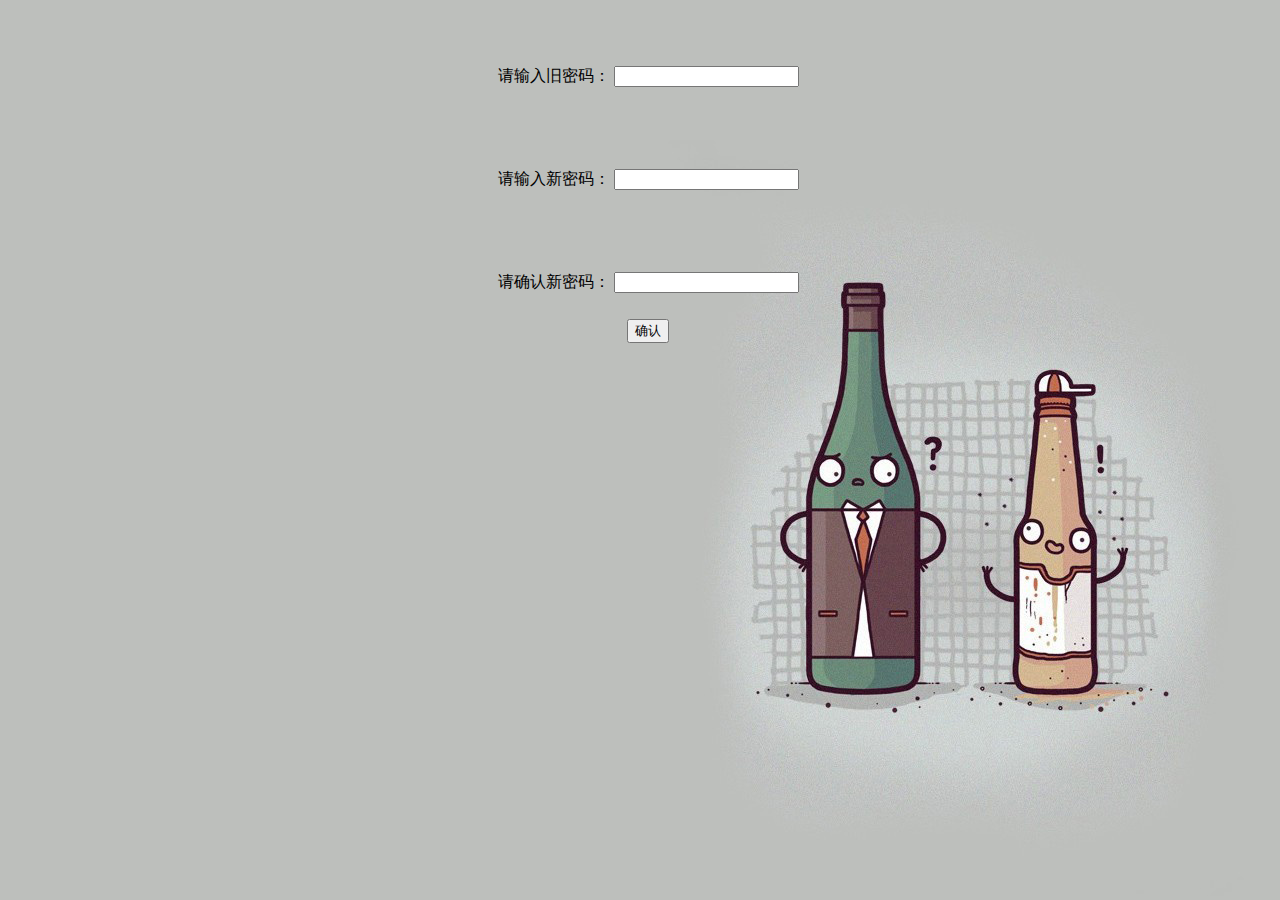
==== Changepwd.html @ 44a162f3 "first commit of front end" ====
<!DOCTYPE html>
<html>
<head>
	<title>修改密码</title>
	<script type="text/javascript" src="http://www.francescomalagrino.com/BootstrapPageGenerator/3/js/jquery-2.0.0.min.js"></script>
    <script type="text/javascript" src="http://www.francescomalagrino.com/BootstrapPageGenerator/3/js/jquery-ui"></script>
    <link href="http://www.francescomalagrino.com/BootstrapPageGenerator/3/css/bootstrap-combined.min.css" rel="stylesheet" media="screen">
    <script type="text/javascript" src="http://www.francescomalagrino.com/BootstrapPageGenerator/3/js/bootstrap.min.js"></script>
    <link rel="stylesheet" type="text/css" href="./css/changePwd.css">
</head>
<body class="wall">
	<div class="change-box">
		<div class="input-div">
			<p>请输入旧密码：</p>
			<input type="password">
		</div>
		<div class="input-div">
			<p>请输入新密码：</p>
			<input type="password">
		</div>
		<div class="input-div3">
			<p>请确认新密码：</p>
			<input type="password">
		</div>
		<div class="change-button">
			<button type="button" class="btn btn-info">确认</button>
		</div>
	</div>
</body>
</html>
---- css/changePwd.css ----
.wall {
	height:700px;
	width:100%;
	background-image:url(../images/changePwdBack.jpg);
}

p {
	display: inline-block;
}

.input-div {
	text-align: center;
	margin: 50px 0px;
}

.input-div3 {
	text-align: center;
}

.change-button {
	text-align: center;
	margin-top: 10px;
}
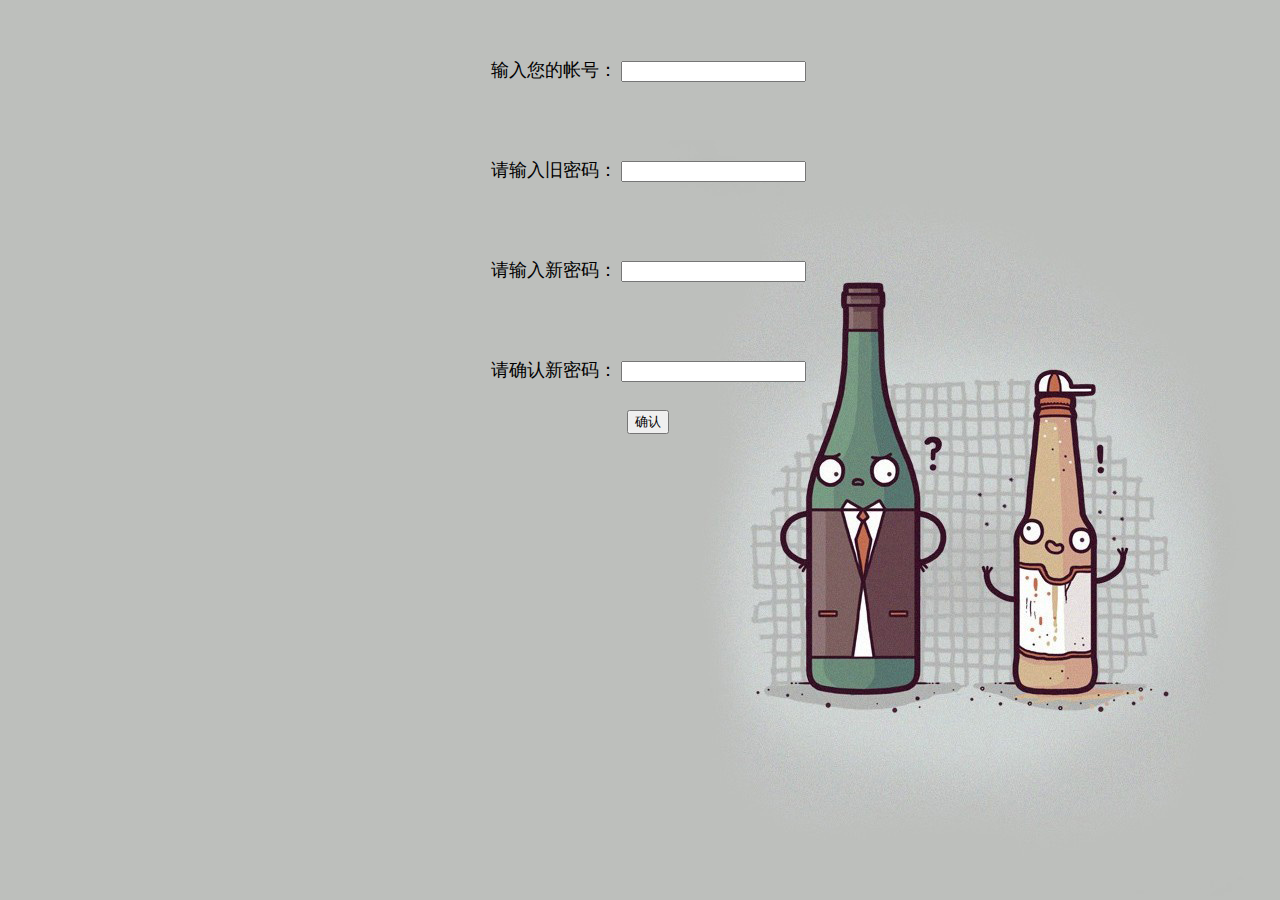
==== commit 9813a528: "新增管理员的教师信息维护相关表格操作" ====
--- a/Changepwd.html
+++ b/Changepwd.html
@@ -11,6 +11,10 @@
 <body class="wall">
 	<div class="change-box">
 		<div class="input-div">
+			<p>输入您的帐号：</p>
+			<input type="text">
+		</div>
+		<div class="input-div">
 			<p>请输入旧密码：</p>
 			<input type="password">
 		</div>
@@ -18,7 +22,7 @@
 			<p>请输入新密码：</p>
 			<input type="password">
 		</div>
-		<div class="input-div3">
+		<div class="input-div-last">
 			<p>请确认新密码：</p>
 			<input type="password">
 		</div>
--- a/css/changePwd.css
+++ b/css/changePwd.css
@@ -6,14 +6,15 @@
 
 p {
 	display: inline-block;
+	font-size: 18px;
 }
 
 .input-div {
 	text-align: center;
-	margin: 50px 0px;
+	margin: 40px 0px;
 }
 
-.input-div3 {
+.input-div-last {
 	text-align: center;
 }
 
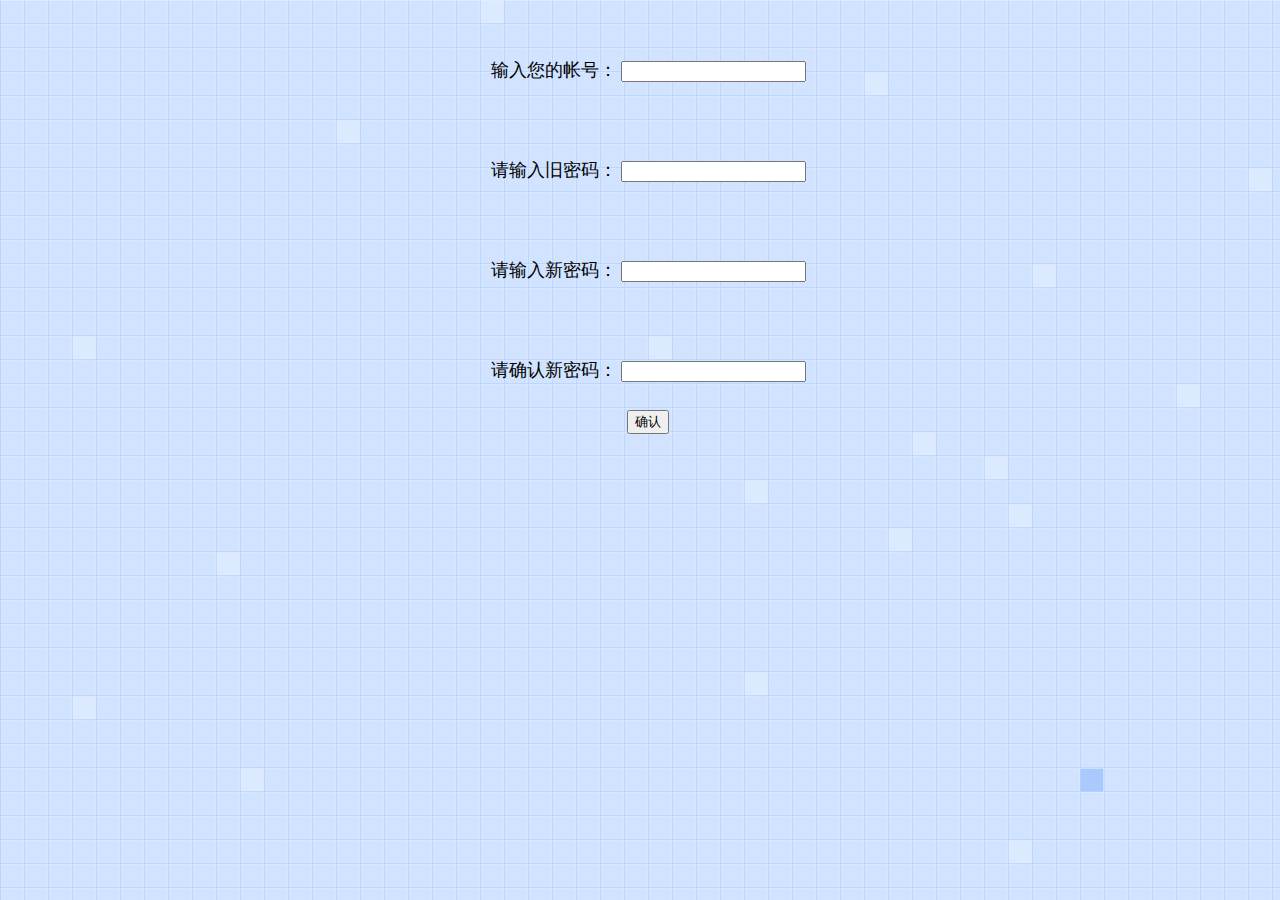
==== commit e530af0d: "所有前端代码，后续协调后更改细节" ====
--- a/Changepwd.html
+++ b/Changepwd.html
@@ -7,27 +7,29 @@
     <link href="http://www.francescomalagrino.com/BootstrapPageGenerator/3/css/bootstrap-combined.min.css" rel="stylesheet" media="screen">
     <script type="text/javascript" src="http://www.francescomalagrino.com/BootstrapPageGenerator/3/js/bootstrap.min.js"></script>
     <link rel="stylesheet" type="text/css" href="./css/changePwd.css">
+    <script type="text/javascript" src="./js/changePwd.js"></script>
 </head>
 <body class="wall">
 	<div class="change-box">
 		<div class="input-div">
 			<p>输入您的帐号：</p>
-			<input type="text">
+			<input type="text" id="account">
 		</div>
 		<div class="input-div">
 			<p>请输入旧密码：</p>
-			<input type="password">
+			<input type="password"  id="old-pswd">
 		</div>
 		<div class="input-div">
 			<p>请输入新密码：</p>
-			<input type="password">
+			<input type="password"  id="new-pswd">
 		</div>
 		<div class="input-div-last">
 			<p>请确认新密码：</p>
-			<input type="password">
+			<input type="password" id="pswd-again">
 		</div>
 		<div class="change-button">
-			<button type="button" class="btn btn-info">确认</button>
+			<div id="con"></div>
+			<button type="button" class="btn btn-info" id="confirm-btn">确认</button>
 		</div>
 	</div>
 </body>
--- a/css/changePwd.css
+++ b/css/changePwd.css
@@ -1,12 +1,17 @@
 .wall {
 	height:700px;
 	width:100%;
-	background-image:url(../images/changePwdBack.jpg);
+	background-image:url(../images/changePwdBack.png);
 }
 
 p {
 	display: inline-block;
 	font-size: 18px;
+}
+
+#con p{
+	color: red;
+	font-size: 14px;
 }
 
 .input-div {
